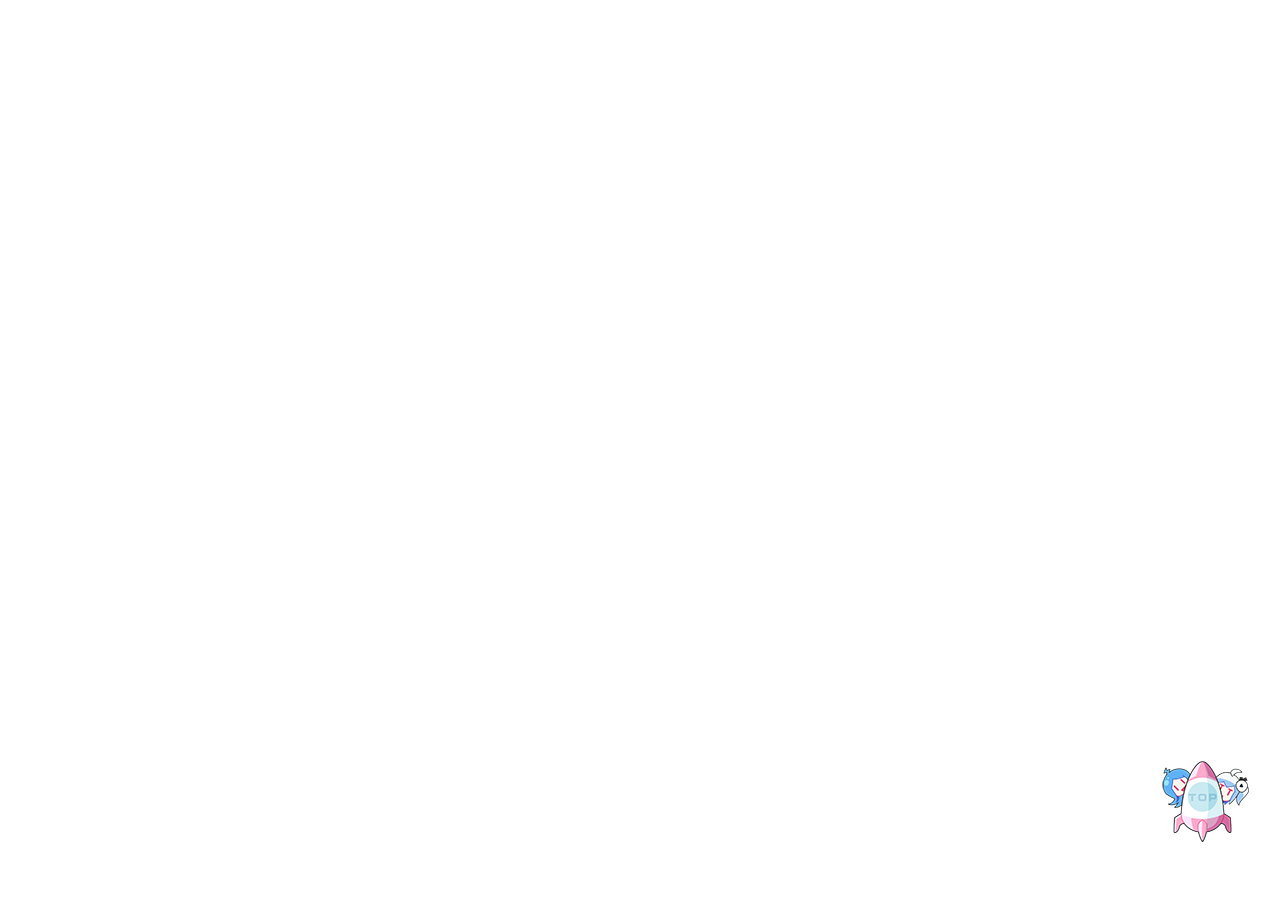
==== examples/rocket_fly/index.html @ 6dace563 "first commit" ====
<!DOCTYPE html>
<html lang="en">
<head>
	<meta charset="UTF-8">
	<title></title>
	<style>
		.rocket-con {
			position:fixed;
			background:url('./rocket_top.png');
			width:150px;
			height:175px;
			cursor:pointer;
			z-index:99;
			bottom:0;
			left:50%;
			margin-left:490px;
		}
		.fly {
			animation:fly .4s steps(1) infinite;
			background:url('./rocket_frame.png');
		}
		@keyframes fly {
			0%{background-position-x:0}
			25%{background-position-x:-150px}
			50%{background-position-x:-300px}
			75%{background-position-x:-450px}
			to{background-position-x:-600px}
		}
	</style>
</head>
<body>
	<div class="rocket-con"></div>
	<script>
		var rocketElm = document.querySelector('.rocket-con');
		rocketElm.addEventListener('mouseover', function() {
			this.classList.add('fly');
		}, false);
		rocketElm.addEventListener('mouseout', function() {
			this.classList.remove('fly');
		}, false);
	</script>
</body>
</html>
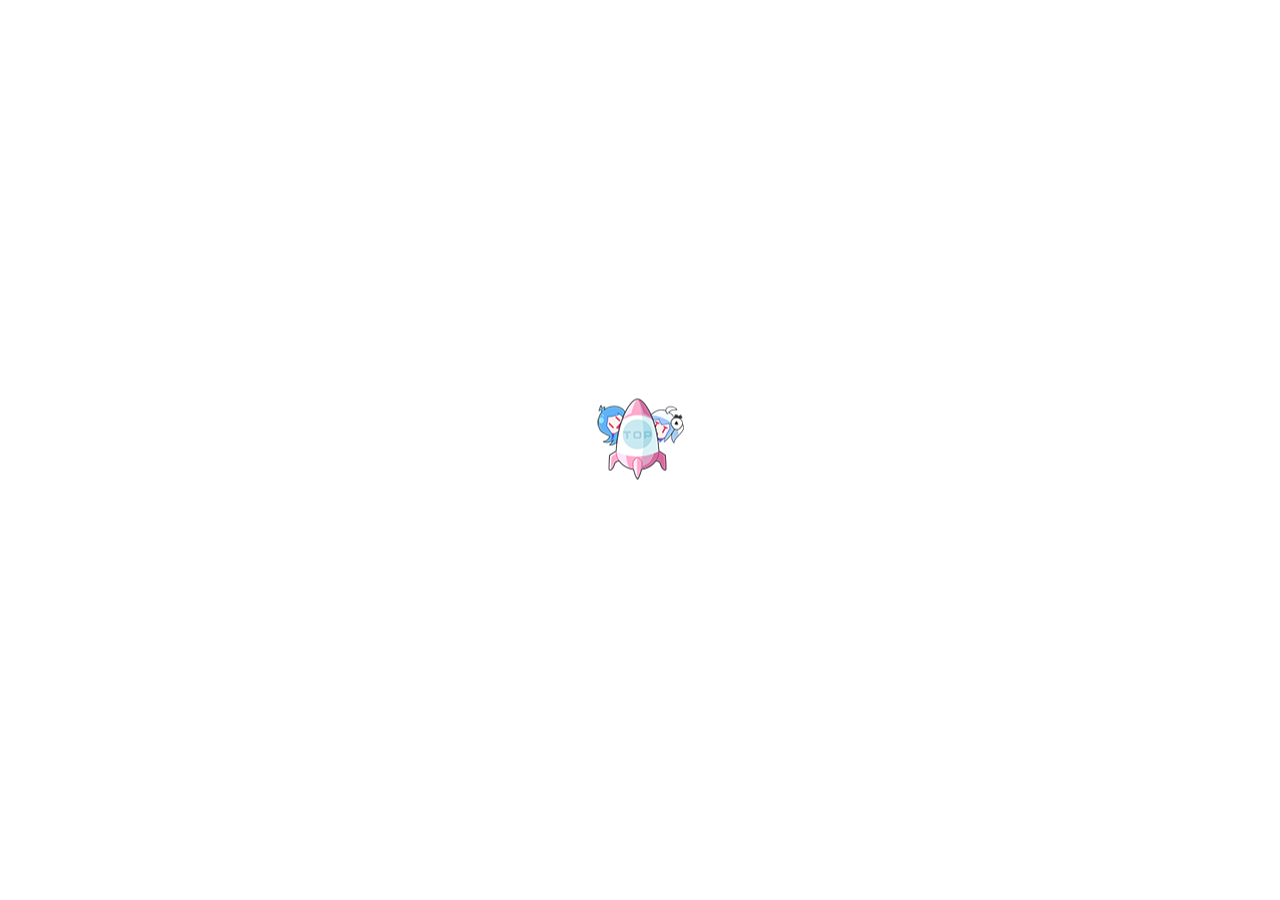
==== commit f84f647c: "2 demos" ====
--- a/examples/rocket_fly/index.html
+++ b/examples/rocket_fly/index.html
@@ -3,17 +3,14 @@
 <head>
 	<meta charset="UTF-8">
 	<title></title>
+	<link rel="stylesheet" href="../common/reset.css">
 	<style>
 		.rocket-con {
-			position:fixed;
 			background:url('./rocket_top.png');
 			width:150px;
 			height:175px;
 			cursor:pointer;
 			z-index:99;
-			bottom:0;
-			left:50%;
-			margin-left:490px;
 		}
 		.fly {
 			animation:fly .4s steps(1) infinite;
@@ -29,7 +26,7 @@
 	</style>
 </head>
 <body>
-	<div class="rocket-con"></div>
+	<div class="rocket-con fixed-center"></div>
 	<script>
 		var rocketElm = document.querySelector('.rocket-con');
 		rocketElm.addEventListener('mouseover', function() {
